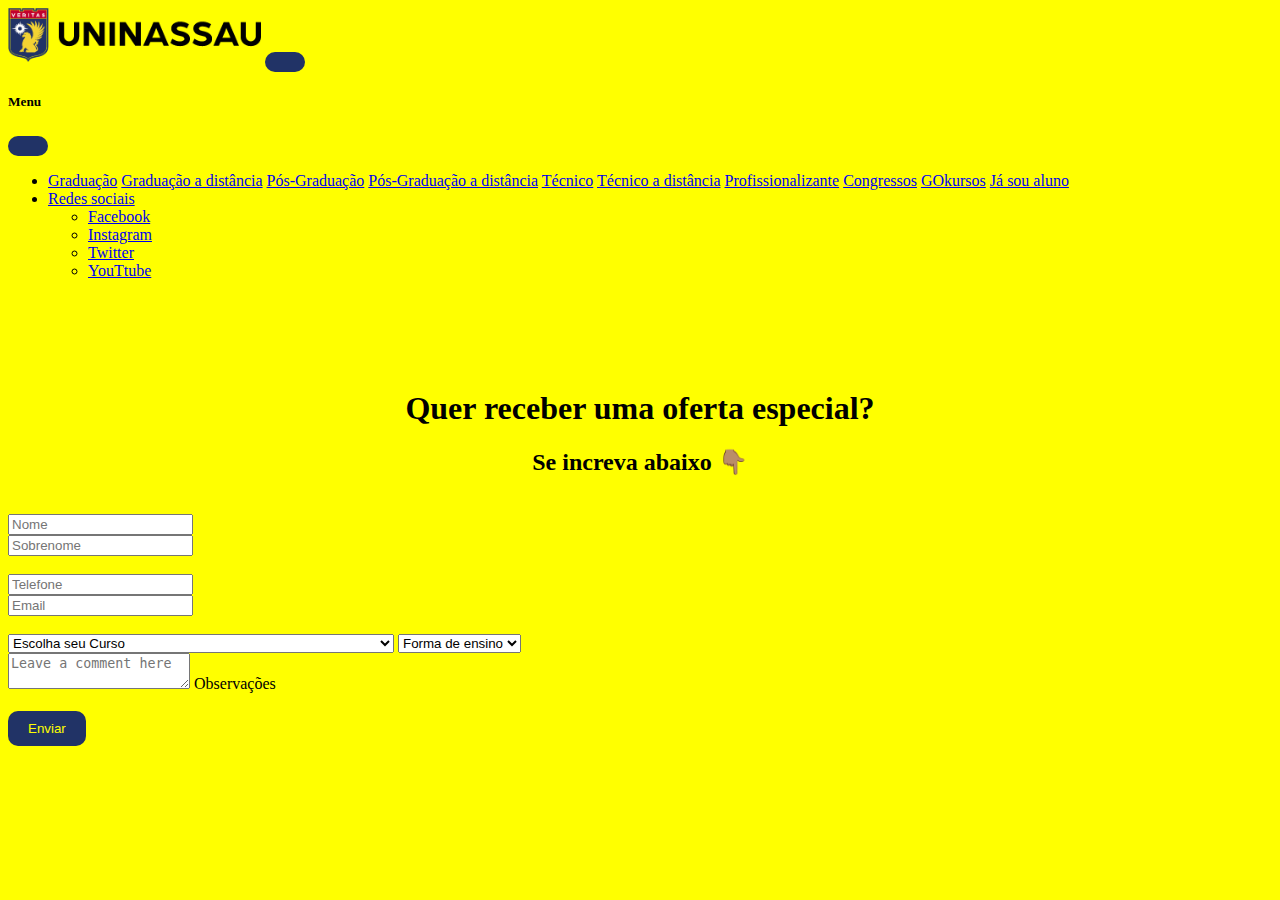
==== index.html @ ed85ad15 "Add files via upload" ====
<!DOCTYPE html>
<html lang="pt-br">
<head>
    <meta charset="UTF-8">
    <meta name="viewport" content="width=device-width, initial-scale=1.0">
    <title>UNINASSAU</title>
    <link href="https://cdn.jsdelivr.net/npm/bootstrap@5.3.2/dist/css/bootstrap.min.css" rel="stylesheet" integrity="sha384-T3c6CoIi6uLrA9TneNEoa7RxnatzjcDSCmG1MXxSR1GAsXEV/Dwwykc2MPK8M2HN" crossorigin="anonymous">
    <link rel="stylesheet" href="style.css">
</head>

<body>
    
    <nav class="navbar bg-body-tertiary fixed-top">
        
        <div class="container-fluid">
            <img src="uninassau.png" id="logo">
          <a class="navbar-brand" href="#"></a>
          <button class="navbar-toggler" type="button" data-bs-toggle="offcanvas" data-bs-target="#offcanvasNavbar" aria-controls="offcanvasNavbar" aria-label="Toggle navigation">
            <span class="navbar-toggler-icon"></span>
          </button>
          <div class="offcanvas offcanvas-end" tabindex="-1" id="offcanvasNavbar" aria-labelledby="offcanvasNavbarLabel">
            <div class="offcanvas-header">
              <h5 class="offcanvas-title" id="offcanvasNavbarLabel">Menu</h5>
              <button type="button" class="btn-close" data-bs-dismiss="offcanvas" aria-label="Close"></button>
            </div>
            <div class="offcanvas-body">
              <ul class="navbar-nav justify-content-end flex-grow-1 pe-3">
                <li class="nav-item">
                  <a class="nav-link" href="https://vestibular.uninassau.edu.br/" target="_blank">Graduação</a>
                  <a class="nav-link" href="https://graduacao.uninassau.digital/" target="_blank">Graduação a distância</a>
                  <a class="nav-link" href="https://pos.uninassau.edu.br/" target="_blank">Pós-Graduação</a>
                  <a class="nav-link" href="https://posead.uninassau.edu.br/" target="_blank">Pós-Graduação a distância</a>
                  <a class="nav-link" href="https://tecnico.uninassau.edu.br/" target="_blank">Técnico<a>
                  <a class="nav-link" href="https://tecnicoead.uninassau.edu.br/" target="_blank">Técnico a distância</a>
                  <a class="nav-link" href="https://uninassauprofissionalizantes.godigitaledu.com/" target="_blank">Profissionalizante</a>
                  <a class="nav-link" href="https://www.gokursos.com/congressos/" target="_blank">Congressos</a>
                  <a class="nav-link" href="https://gokursos.com/" target="_blank">GOkursos</a>
                  <a class="nav-link" href="https://fs-educ.sempreser.com.br/adfs/ls/" target="_blank">Já sou aluno</a>
                </li>
                <li class="nav-item dropdown">
                  <a class="nav-link dropdown-toggle" href="#" role="button" data-bs-toggle="dropdown" aria-expanded="false">
                    Redes sociais
                  </a>
                  <ul class="dropdown-menu">
                    <li><a class="dropdown-item" href="https://www.facebook.com/UNINASSAU/" target="_blank">Facebook</a></li>
                    <li><a class="dropdown-item" href="https://www.instagram.com/uninassau/" target="_blank">Instagram</a></li>
                    <li><a class="dropdown-item" href="https://twitter.com/i/flow/login?redirect_after_login=%2Funinassau_%2F" target="_blank">Twitter</a></li>
                    <li><a class="dropdown-item" href="https://www.youtube.com/user/uninassau" target="_blank">YouTtube</a></li>                    
                  </ul>
              </ul>
            </div>
          </div>
        </div>
      </nav>
      

      <br><br><br><br>
      <div class="oferta">
        <h1>Quer receber uma oferta especial? </h1> 
        <h2>Se increva abaixo 👇🏽</h2>
      </div>   
      
      <br>

      <div class="row">
        <div class="col">
          <input type="text" class="form-control" placeholder="Nome" aria-label="Nome">
        </div>
        <div class="col">
          <input type="text" class="form-control" placeholder="Sobrenome" aria-label="Sobrenome">
        </div>
      </div>
      
      <br>

      <div class="row">
        <div class="col">
          <input type="text" class="form-control" placeholder="Telefone" aria-label="Telefone">
        </div>
        <div class="col">
          <input type="email" class="form-control" placeholder="Email" aria-label="Telefone">
        </div>
      </div>

      <br>

      <select class="form-select form-select-lg mb-3" aria-label="Large select example">
        <option selected>Escolha seu Curso</option>
        <option value="1">Administração</option>
        <option value="1">Análise e Desenvolvimento de Sistemas</option>
        <option value="1">Arquitetura e Urbanismo</option>
        <option value="1">Biomedicina</option>
        <option value="1">Ciências Aeronáuticas</option>
        <option value="1">Ciências Biológicas - Licenciatura</option>
        <option value="1">Ciências Contábeis</option>
        <option value="1">Ciências Econômicas</option>
        <option value="1">Ciências Políticas</option>
        <option value="1">Coaching Digital</option>
        <option value="1">Coaching e Mentoring</option>
        <option value="1">Coding</option>
        <option value="1">Computação em Nuvem (Cloud Computing)</option>
        <option value="1">Data Science</option>
        <option value="1">Design de Interiores</option>
        <option value="1">Digital Security</option>
        <option value="1">Direito</option>
        <option value="1">E-Commerce</option>
        <option value="1">Educação Especial - Licenciatura</option>
        <option value="1">Educação Física - Bacharelado</option>
        <option value="1">Educação Física - Licenciatura</option>
        <option value="1">Empreendedorismo Digital</option>
        <option value="1">Enfermagem</option>
        <option value="1">Engenharia Civil</option>
        <option value="1">Engenharia de Produção</option>
        <option value="1">Engenharia Elétrica</option>
        <option value="1">Engenharia Mecânica</option>
        <option value="1">Estética e Cosmética</option>
        <option value="1">Experiência do Usuário e Modelagem de Projetos Inovadores</option>
        <option value="1">Farmácia</option>
        <option value="1">Filmmaker</option>
        <option value="1">Fisioterapia</option>
        <option value="1">Fonoaudiologia</option>
        <option value="1">Game Design</option>
        <option value="1">Gastronomia</option>
        <option value="1">Geografia</option>
        <option value="1">Gestão Ambiental</option>
        <option value="1">Gestão Comercial</option>
        <option value="1">Gestão da Qualidade</option>
        <option value="1">Gestão da Tecnologia da Informação</option>
        <option value="1">Gestão de Recursos Humanos</option>
        <option value="1">Gestão de Serviços Jurídicos e Notariais</option>
        <option value="1">Gestão de Trânsito</option>
        <option value="1">Gestão Financeira</option>
        <option value="1">Gestão Hospitalar</option>
        <option value="1">Gestão Pública</option>
        <option value="1">História</option>
        <option value="1">Inteligência Artificial</option>
        <option value="1">Internet das Coisas</option>
        <option value="1">Letras - Espanhol</option>
        <option value="1">Letras - Inglês</option>
        <option value="1">Letras - Português</option>
        <option value="1">Logística</option>
        <option value="1">Marketing</option>
        <option value="1">Matemática</option>
        <option value="1">Medicina Veterinária
        <option value="1">Negócios Imobiliários
        <option value="1">Nutrição</option>
        <option value="1">Odontologia</option>
        <option value="1">Pedagogia</option>
        <option value="1">Podologia</option>
        <option value="1">Processos Gerenciais</option>
        <option value="1">Psicologia</option>
        <option value="1">Redes de Computadores</option>
        <option value="1">Segunda Licenciatura em Letras - Espanhol</option>
        <option value="1">Segunda Licenciatura em Letras - Inglês</option>
        <option value="1">Segunda Licenciatura em Letras - Português</option>
        <option value="1">Segurança Pública</option>
        <option value="1">Service Design</option>
        <option value="1">Serviço Social</option>
        <option value="1">Streaming Profissional</option>
        <option value="1">Teologia</option>
        
        
      </select>

      <select class="form-select form-select-lg mb-3" aria-label="Large select example">
        <option selected>Forma de ensino</option>
        <option value="1">Presencial</option>
        <option value="2">EAD</option>
      </select>

      <div class="form-floating">
        <textarea class="form-control" placeholder="Leave a comment here" id="floatingTextarea"></textarea>
        <label for="floatingTextarea">Observações</label>
      </div>

      <br>

      <a href="envioFormulario.html"><button>Enviar</button></a>


</body>
<script src="https://cdn.jsdelivr.net/npm/bootstrap@5.3.2/dist/js/bootstrap.bundle.min.js" integrity="sha384-C6RzsynM9kWDrMNeT87bh95OGNyZPhcTNXj1NW7RuBCsyN/o0jlpcV8Qyq46cDfL" crossorigin="anonymous"></script>    
</html>
---- style.css ----
@import url("https://fonts.googleapis.com/css?family=Outfit");

#final{
    text-align: center;
}

body{
    background-color: yellow;
    font-family: "Outfit, sans-serif";
}

.oferta{
    text-align: center;
}

button{
    background-color: rgb(33, 51, 102);
    border-radius: 10px;
    padding: 10px 20px; 
    color: yellow; 
    border: none; 
    cursor: pointer; 
}

#logo{
    width: 20%;
    
    
}
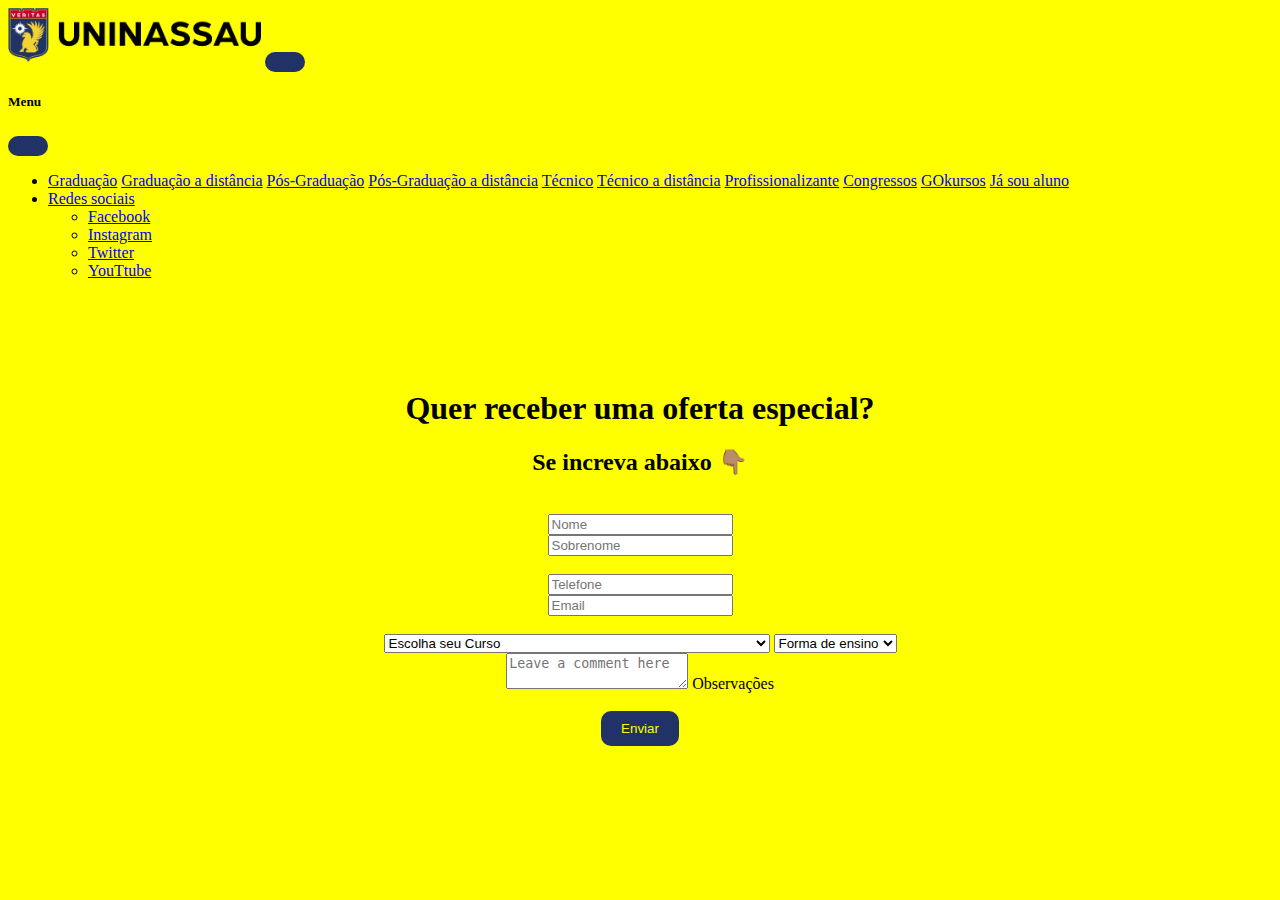
==== commit c901985e: "Update index.html" ====
--- a/index.html
+++ b/index.html
@@ -55,6 +55,7 @@
       
 
       <br><br><br><br>
+      <div class="conteudo">
       <div class="oferta">
         <h1>Quer receber uma oferta especial? </h1> 
         <h2>Se increva abaixo 👇🏽</h2>
@@ -172,12 +173,14 @@
         <textarea class="form-control" placeholder="Leave a comment here" id="floatingTextarea"></textarea>
         <label for="floatingTextarea">Observações</label>
       </div>
-
+      <br>
+      <a href="envioFormulario.html"><button>Enviar</button></a>
+    </div>
       <br>
 
-      <a href="envioFormulario.html"><button>Enviar</button></a>
+      
 
 
 </body>
 <script src="https://cdn.jsdelivr.net/npm/bootstrap@5.3.2/dist/js/bootstrap.bundle.min.js" integrity="sha384-C6RzsynM9kWDrMNeT87bh95OGNyZPhcTNXj1NW7RuBCsyN/o0jlpcV8Qyq46cDfL" crossorigin="anonymous"></script>    
-</html>+</html>
--- a/style.css
+++ b/style.css
@@ -1,16 +1,21 @@
 @import url("https://fonts.googleapis.com/css?family=Outfit");
-
-#final{
-    text-align: center;
-}
 
 body{
     background-color: yellow;
     font-family: "Outfit, sans-serif";
 }
 
+.conteudo{
+    text-align: center;
+    background-color: yellow;
+    width: 80%;
+    max-width: 1200px;
+    margin: 10px auto;
+}
+
 .oferta{
     text-align: center;
+    
 }
 
 button{
@@ -22,13 +27,18 @@
     cursor: pointer; 
 }
 
-#logo{
-    width: 20%;
-    
-    
+button:hover{
+    color:  rgb(33, 51, 102);
+    background-color: yellow;
+    transform: scale(1.1);
+    transition: 1.5s;
+
 }
 
+#logo{
+    width: 20%;   
+}
 
-
-
-
+#fotofundo{
+    border-radius: 5%  
+}
